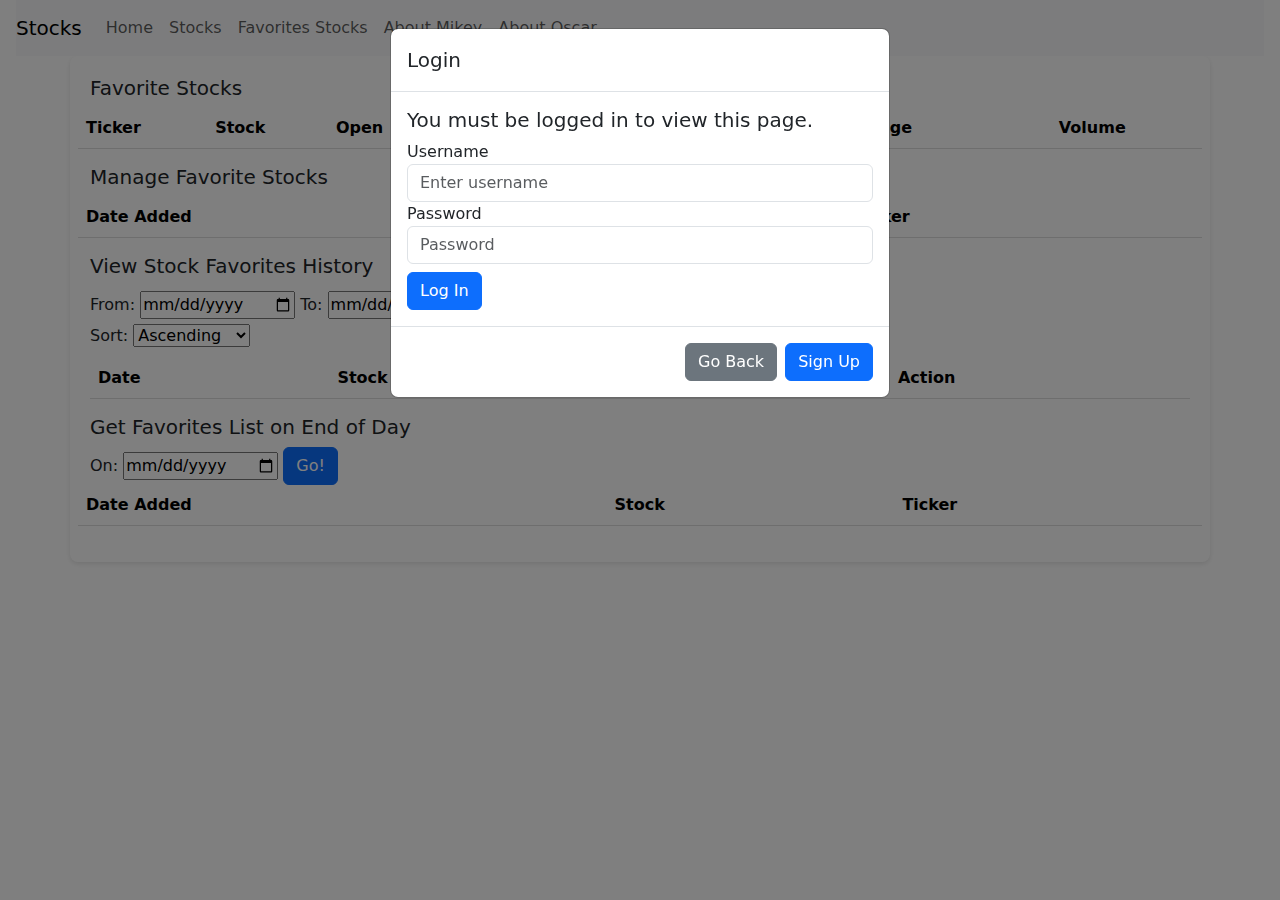
==== favorites.html @ c2d5b21d "oscar.html" ====
<!DOCTYPE html>
<html lang="en">

<head>
    <meta charset="utf-8">
    <title>Stocks</title>
    <link href="https://cdn.jsdelivr.net/npm/bootstrap@5.3.3/dist/css/bootstrap.min.css" rel="stylesheet"
        integrity="sha384-QWTKZyjpPEjISv5WaRU9OFeRpok6YctnYmDr5pNlyT2bRjXh0JMhjY6hW+ALEwIH" crossorigin="anonymous">
    <link href="styles.css" rel="stylesheet">
    <script src="https://ajax.googleapis.com/ajax/libs/jquery/3.7.1/jquery.min.js"></script>
    <script src="scripts.js"></script>
    <script src="favoritesScripts.js"></script>
</head>

<body>
    <!-- Nav -->
    <nav class="navbar navbar-expand-lg navbar-light bg-light mx-3">
        <a class="navbar-brand" href="#">Stocks</a>
        <button class="navbar-toggler" type="button" data-bs-toggle="collapse" data-bs-target="#navbarNav"
            aria-controls="navbarNav" aria-expanded="false" aria-label="Toggle navigation">
            <span class="navbar-toggler-icon"></span>
        </button>
        <div class="collapse navbar-collapse" id="navbarNav">
            <ul class="navbar-nav">
                <li class="nav-item">
                    <a class="nav-link" href="home.html">Home</a>
                </li>
                <li class="nav-item">
                    <a class="nav-link" href="stocks.html">Stocks</a>
                </li>
                <li class="nav-item">
                    <a class="nav-link" href="favorites.html">Favorites Stocks</a>
                </li>
                <li class="nav-item">
                    <a class="nav-link" href="#">About Mikey</a>
                </li>
                <li class="nav-item">
                    <a class="nav-link" href="oscar.html">About Oscar</a>
                </li>
            </ul>

            <div class="ms-auto">
                <h5 id="nameText"></h5>
            </div>
        </div>
    </nav>

    <!-- Login Modal -->
    <div class="modal fade" id="loginModal" tabindex="-1" role="dialog" aria-labelledby="modalLabel" aria-hidden="true"
        data-bs-backdrop="static" data-bs-keyboard="false">
        <div class="modal-dialog" role="document">
            <div class="modal-content">
                <div class="modal-header">
                    <h5 class="modal-title" id="modalLabel">Login</h5>
                </div>

                <div class="modal-body">
                    <h5>You must be logged in to view this page.</h5>
                    <form id="loginForm">
                        <h5 id="loginGoodMessage"></h5>
                        <div class="form-group">
                            <label for="usernameLogin">Username</label>
                            <input type="text" class="form-control" id="usernameLogin" aria-describedby="emailHelp"
                                placeholder="Enter username" required>
                        </div>
                        <div class="form-group">
                            <label for="passwordLogin">Password</label>
                            <input type="password" class="form-control" id="passwordLogin" placeholder="Password"
                                required>
                        </div>
                        <h5 id="loginErrorMessage"></h5>
                        <button type="submit" class="btn btn-primary">Log In</button>
                    </form>
                </div>

                <div class="modal-footer">
                    <button type="button" class="btn btn-secondary" id="backButton">Go Back</button>
                    <button type="button" class="btn btn-primary" id="signUpButton">Sign Up</button>
                    <!--<button type="button" class="btn btn-secondary" data-bs-dismiss="modal">Close(debug only)</button>-->
                </div>
            </div>
        </div>
    </div>

    <!-- Sign Up Modal -->
    <div class="modal fade" id="signUpModal" tabindex="-1" role="dialog" aria-labelledby="singUpLabel"
        aria-hidden="true" data-bs-backdrop="static" data-bs-keyboard="false">
        <div class="modal-dialog" role="document">
            <div class="modal-content">
                <div class="modal-header">
                    <h5 class="modal-title" id="singUpLabel">Sign Up</h5>
                </div>

                <div class="modal-body">
                    <form id="signUpForm">
                        <div class="form-group">
                            <label for="nameSignUp">Name</label>
                            <input type="text" class="form-control" id="nameSignUp" placeholder="Enter Name" required>
                        </div>

                        <div class="form-group">
                            <label for="usernameSignUp">Username</label>
                            <input type="text" class="form-control" id="usernameSignUp" placeholder="Enter username"
                                required>
                        </div>
                        <div class="form-group">
                            <label for="passwordSignUp">Password</label>
                            <input type="password" class="form-control" id="passwordSignUp" placeholder="Enter password"
                                required>
                        </div>
                        <div class="form-group my-1">
                            <button type="submit" class="btn btn-primary " id="signUpButton">Sign Up</button>
                        </div>
                        <h5 id="signUpErrorMessage"></h5>
                    </form>
                </div>

                <div class="modal-footer">
                    <button type="button" class="btn btn-secondary" data-bs-toggle="modal"
                        data-bs-target="#loginModal">Close</button>
                </div>
            </div>
        </div>
    </div>

    <div class="container">
        <!--Favorite Stock Summary-->
        <div class="row">
            <h5>Favorite Stocks</h5>

            <table class="table">
                <thead>
                    <th>Ticker</th>
                    <th>Stock</th>
                    <th>Open</th>
                    <th>High</th>
                    <th>Low</th>
                    <th>Close</th>
                    <th>Percent Change</th>
                    <th>Volume</th>
                </thead>

                <tbody id="favoritesTable"></tbody>
            </table>
        </div>

        <!--Manage Favorites Stocks-->
        <div class="row">
            <h5>Manage Favorite Stocks</h5>

            <table class="table">
                <thead>
                    <tr>
                        <th>Date Added</th>
                        <th>Stock</th>
                        <th>Ticker</th>
                        <th></th>
                    </tr>
                </thead>
                <tbody id="manageTable">
                </tbody>
            </table>
        </div>

        <div class="row">
            <h5>View Stock Favorites History</h5>
        </div>
        <!-- History Form -->
        <div class="row">
            <form id="historyForm">
                <label for="dateStart">From:</label>
                <input type="date" id="dateStart" required>
                <label for="dateEnd">To:</label>
                <input type="date" id="dateEnd" required>
                <button type="submit" class="btn btn-primary" id="viewHistoryButton">Go!</button>
            </form>
        </div>
        <label for="sortSelect">Sort:</label>
        <select id="sortSelect">
            <option value="asc">Ascending</option>
            <option value="desc">Descending</option>
        </select>
        <table class="table">
            <thead>
                <tr>
                    <th>Date</th>
                    <th>Stock</th>
                    <th>Ticker</th>
                    <th>Action</th>
                </tr>
            </thead>
            <tbody id="historyTable">
            </tbody>
        </table>

        <div class="row">
            <h5>Get Favorites List on End of Day</h5>
            <form id="endOfDayForm">
                <label for="dateStart">On:</label>
                <input type="date" id="endOfDay" required>
                <button type="submit" class="btn btn-primary" id="viewEndOfDay">Go!</button>
            </form>
            <table class="table">
                <thead>
                    <tr>
                        <th>Date Added</th>
                        <th>Stock</th>
                        <th>Ticker</th>
                    </tr>
                </thead>
                <tbody id="endOfDayTable">
                </tbody>
            </table>
        </div>
    </div>


    <script src="https://cdn.jsdelivr.net/npm/bootstrap@5.3.3/dist/js/bootstrap.bundle.min.js"
        integrity="sha384-YvpcrYf0tY3lHB60NNkmXc5s9fDVZLESaAA55NDzOxhy9GkcIdslK1eN7N6jIeHz"
        crossorigin="anonymous"></script>
</body>

</html>
---- styles.css ----
#signUpErrorMessage, #loginErrorMessage {
    color: red;
}

#loginGoodMessage {
    color: green;
}

#myChart {
    width: 600px;  
    height: 400px; 
}
#myChart {
    max-width: 100%;
    height: auto;
    aspect-ratio: 3 / 2; 
}
#stockChart {
    display: flex;
    justify-content: center;
    align-items: center;
}
#stockChart {
    background-color: #f8f9fa;  
    border: 1px solid #dee2e6; 
    padding: 20px;           
    border-radius: 10px;       
    box-shadow: 0 4px 8px rgba(0,0,0,0.1); 
    margin-bottom: 1rem;       
}

#chartHeading {
    color: #333;              
    font-size: 1.5rem;        
    margin-bottom: 0.5rem;   
}

#newsSection {
    background-color: #f9f9f9; 
    padding: 15px; 
    border-radius: 8px; 
    box-shadow: 0 2px 4px rgba(0,0,0,0.1);
}

#newsList {
    list-style: none; /* Removes bullet points from the news list. */
    padding: 0; 
}

#newsList li {
    padding: 10px; 
    border-bottom: 1px solid #ddd; /*  line between items */
}

#newsList li a {
    color: #2121d9; 
    text-decoration: none; 
}

.news-item a:hover {
    text-decoration: underline; 
}

.container {
    background-color: #fff; 
    border-radius: 8px; 
    box-shadow: 0 2px 5px rgba(0,0,0,0.1); /* shadow for 3D effect */
    padding: 20px; 
    margin-bottom: 20px; /* Space between sections */
}

/* Styling for the stock details and historical data tables */
#stockDetails, #historicalData {
    padding: 8px;
    border-radius: 4px;
    background-color: #e9ecef; 
    border-left: 4px solid #2121d9; 
}

#stockDetails h2 {
    font-size: 1.25 rem;  
}
#detailsText {
    font-size: 0.9rem; 
}

table {
    width: 100%; 
    border-collapse: collapse; 
    margin-top: 10px;
}

table th, table td {
    text-align: left;
    padding: 8px; 
    border-bottom: 1px solid #ddd; 
}

th {
    background-color: #2121d9; 
    color: white; 
}

tr:nth-child(even) {
    background-color: #f2f2f2; /* Zebra striping rows */
}

tr:hover {
    background-color: #cce5ff; 
}

.positive {
    color: green;
}

.negative {
    color: red;
}
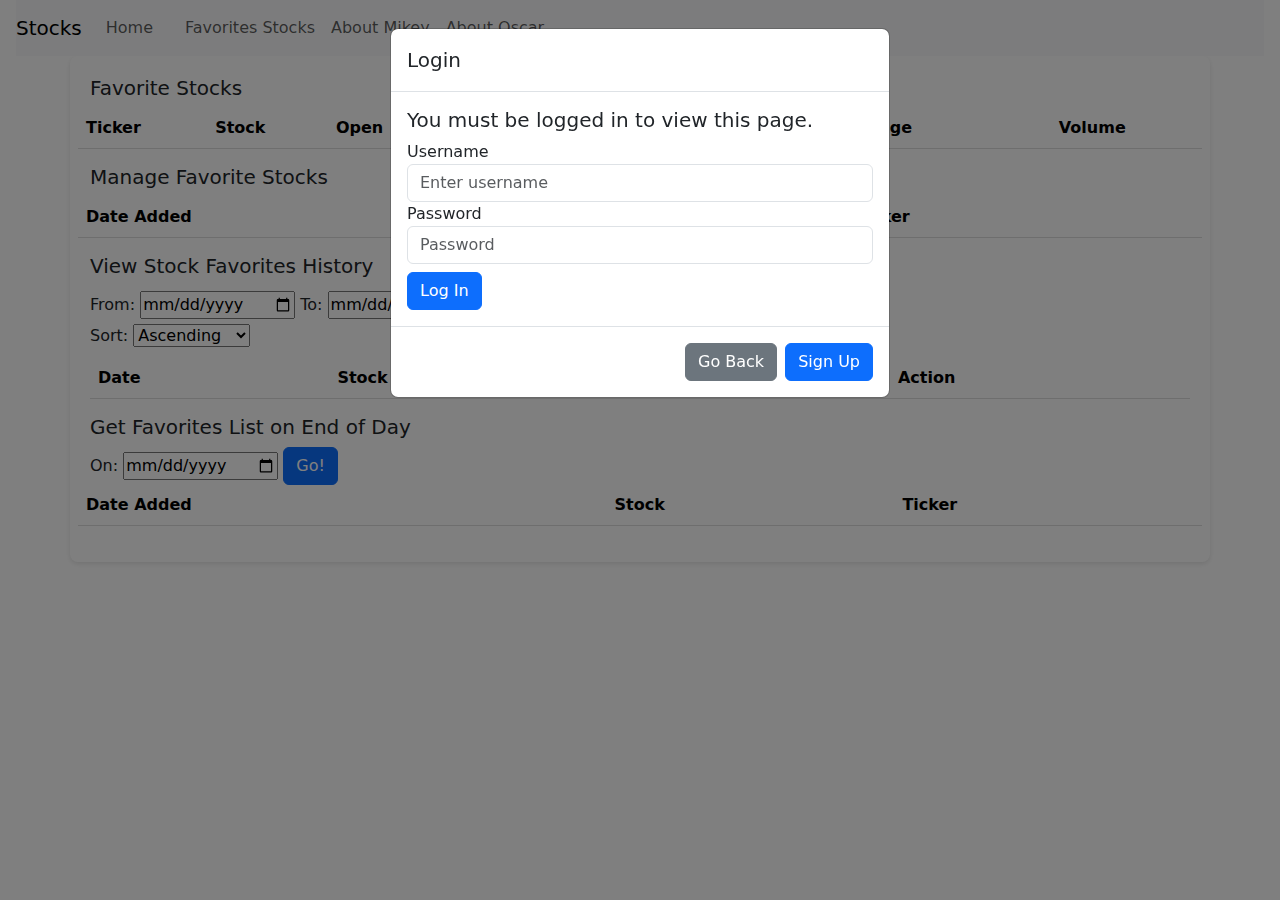
==== commit a4e2ef5a: "Update favorites.html." ====
--- a/favorites.html
+++ b/favorites.html
@@ -26,13 +26,13 @@
                     <a class="nav-link" href="home.html">Home</a>
                 </li>
                 <li class="nav-item">
-                    <a class="nav-link" href="stocks.html">Stocks</a>
+                    <a class="nav-link" href="stocks.html"></a>
                 </li>
                 <li class="nav-item">
                     <a class="nav-link" href="favorites.html">Favorites Stocks</a>
                 </li>
                 <li class="nav-item">
-                    <a class="nav-link" href="#">About Mikey</a>
+                    <a class="nav-link" href="aboutmikey.html">About Mikey</a>
                 </li>
                 <li class="nav-item">
                     <a class="nav-link" href="oscar.html">About Oscar</a>
@@ -220,4 +220,4 @@
         crossorigin="anonymous"></script>
 </body>
 
-</html>+</html>
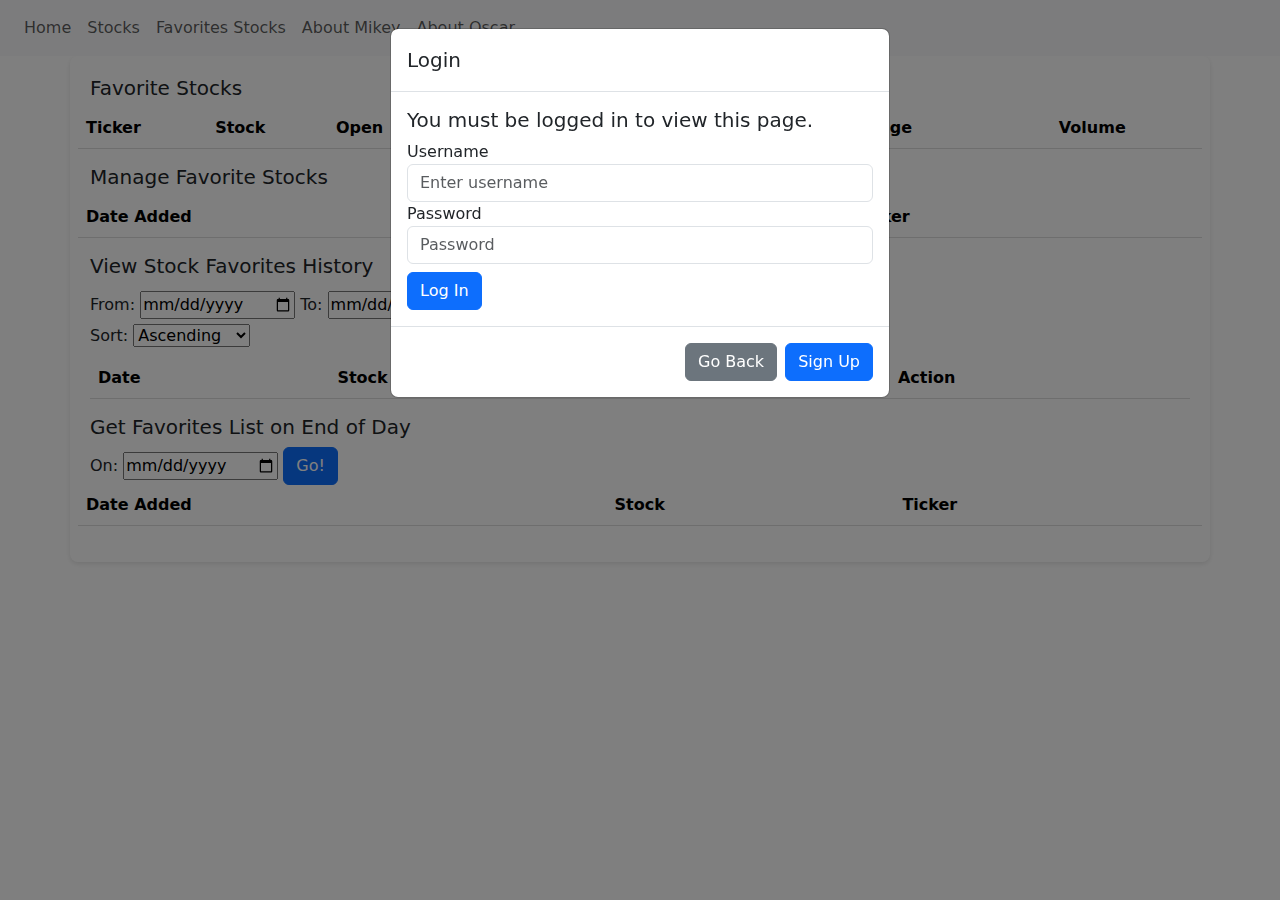
==== commit 6dfeb633: "formatting" ====
--- a/favorites.html
+++ b/favorites.html
@@ -14,19 +14,18 @@
 
 <body>
     <!-- Nav -->
-    <nav class="navbar navbar-expand-lg navbar-light bg-light mx-3">
-        <a class="navbar-brand" href="#">Stocks</a>
+    <nav class="navbar navbar-expand-lg navbar-light bg-light">
         <button class="navbar-toggler" type="button" data-bs-toggle="collapse" data-bs-target="#navbarNav"
             aria-controls="navbarNav" aria-expanded="false" aria-label="Toggle navigation">
             <span class="navbar-toggler-icon"></span>
         </button>
         <div class="collapse navbar-collapse" id="navbarNav">
-            <ul class="navbar-nav">
+            <ul class="navbar-nav mx-3">
                 <li class="nav-item">
                     <a class="nav-link" href="home.html">Home</a>
                 </li>
                 <li class="nav-item">
-                    <a class="nav-link" href="stocks.html"></a>
+                    <a class="nav-link" href="stocks.html">Stocks</a>
                 </li>
                 <li class="nav-item">
                     <a class="nav-link" href="favorites.html">Favorites Stocks</a>
--- a/styles.css
+++ b/styles.css
@@ -117,3 +117,5 @@
 .negative {
     color: red;
 }
+
+
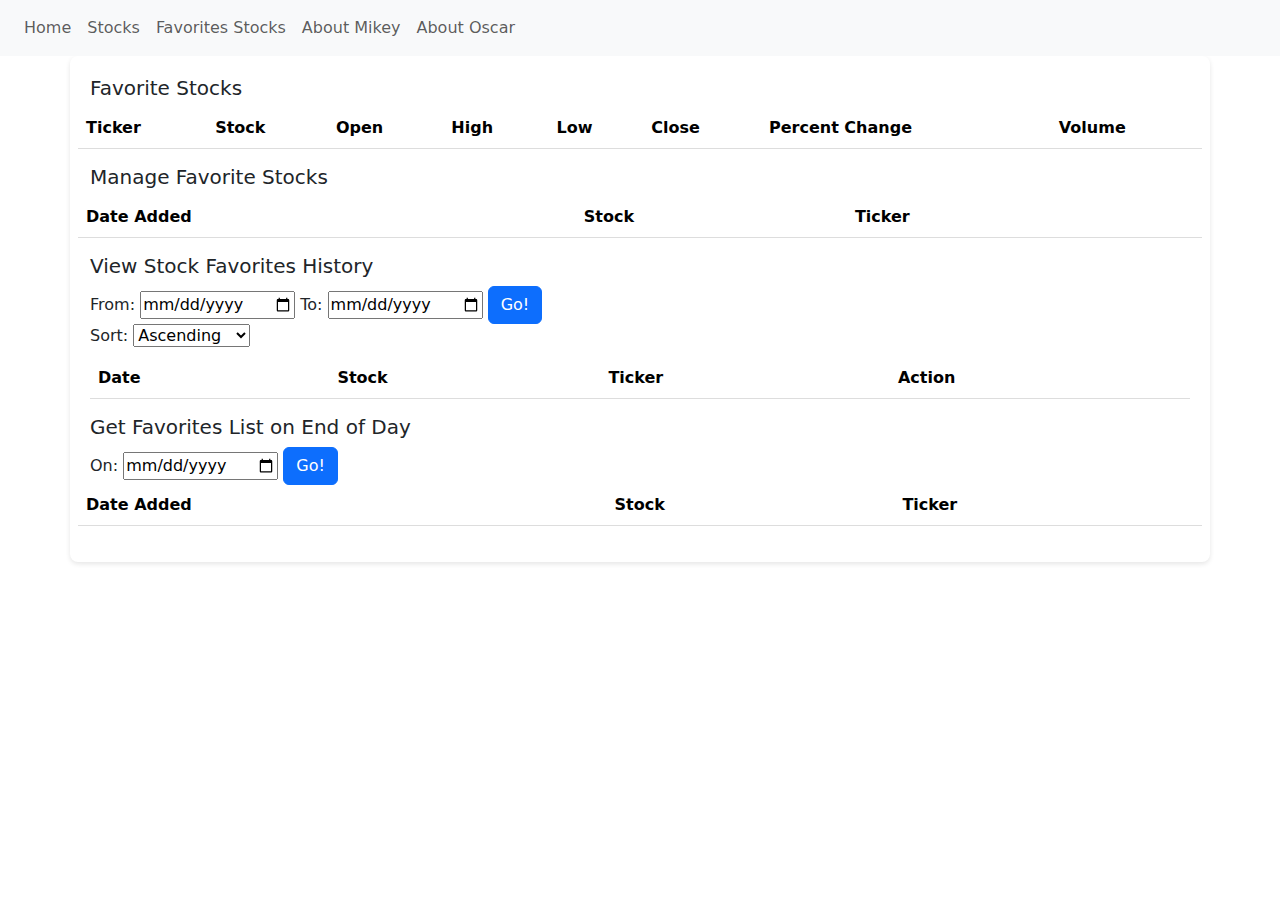
==== commit ddeebc81: "Update favorites.html" ====
--- a/favorites.html
+++ b/favorites.html
@@ -43,84 +43,6 @@
             </div>
         </div>
     </nav>
-
-    <!-- Login Modal -->
-    <div class="modal fade" id="loginModal" tabindex="-1" role="dialog" aria-labelledby="modalLabel" aria-hidden="true"
-        data-bs-backdrop="static" data-bs-keyboard="false">
-        <div class="modal-dialog" role="document">
-            <div class="modal-content">
-                <div class="modal-header">
-                    <h5 class="modal-title" id="modalLabel">Login</h5>
-                </div>
-
-                <div class="modal-body">
-                    <h5>You must be logged in to view this page.</h5>
-                    <form id="loginForm">
-                        <h5 id="loginGoodMessage"></h5>
-                        <div class="form-group">
-                            <label for="usernameLogin">Username</label>
-                            <input type="text" class="form-control" id="usernameLogin" aria-describedby="emailHelp"
-                                placeholder="Enter username" required>
-                        </div>
-                        <div class="form-group">
-                            <label for="passwordLogin">Password</label>
-                            <input type="password" class="form-control" id="passwordLogin" placeholder="Password"
-                                required>
-                        </div>
-                        <h5 id="loginErrorMessage"></h5>
-                        <button type="submit" class="btn btn-primary">Log In</button>
-                    </form>
-                </div>
-
-                <div class="modal-footer">
-                    <button type="button" class="btn btn-secondary" id="backButton">Go Back</button>
-                    <button type="button" class="btn btn-primary" id="signUpButton">Sign Up</button>
-                    <!--<button type="button" class="btn btn-secondary" data-bs-dismiss="modal">Close(debug only)</button>-->
-                </div>
-            </div>
-        </div>
-    </div>
-
-    <!-- Sign Up Modal -->
-    <div class="modal fade" id="signUpModal" tabindex="-1" role="dialog" aria-labelledby="singUpLabel"
-        aria-hidden="true" data-bs-backdrop="static" data-bs-keyboard="false">
-        <div class="modal-dialog" role="document">
-            <div class="modal-content">
-                <div class="modal-header">
-                    <h5 class="modal-title" id="singUpLabel">Sign Up</h5>
-                </div>
-
-                <div class="modal-body">
-                    <form id="signUpForm">
-                        <div class="form-group">
-                            <label for="nameSignUp">Name</label>
-                            <input type="text" class="form-control" id="nameSignUp" placeholder="Enter Name" required>
-                        </div>
-
-                        <div class="form-group">
-                            <label for="usernameSignUp">Username</label>
-                            <input type="text" class="form-control" id="usernameSignUp" placeholder="Enter username"
-                                required>
-                        </div>
-                        <div class="form-group">
-                            <label for="passwordSignUp">Password</label>
-                            <input type="password" class="form-control" id="passwordSignUp" placeholder="Enter password"
-                                required>
-                        </div>
-                        <div class="form-group my-1">
-                            <button type="submit" class="btn btn-primary " id="signUpButton">Sign Up</button>
-                        </div>
-                        <h5 id="signUpErrorMessage"></h5>
-                    </form>
-                </div>
-
-                <div class="modal-footer">
-                    <button type="button" class="btn btn-secondary" data-bs-toggle="modal"
-                        data-bs-target="#loginModal">Close</button>
-                </div>
-            </div>
-        </div>
-    </div>
 
     <div class="container">
         <!--Favorite Stock Summary-->
